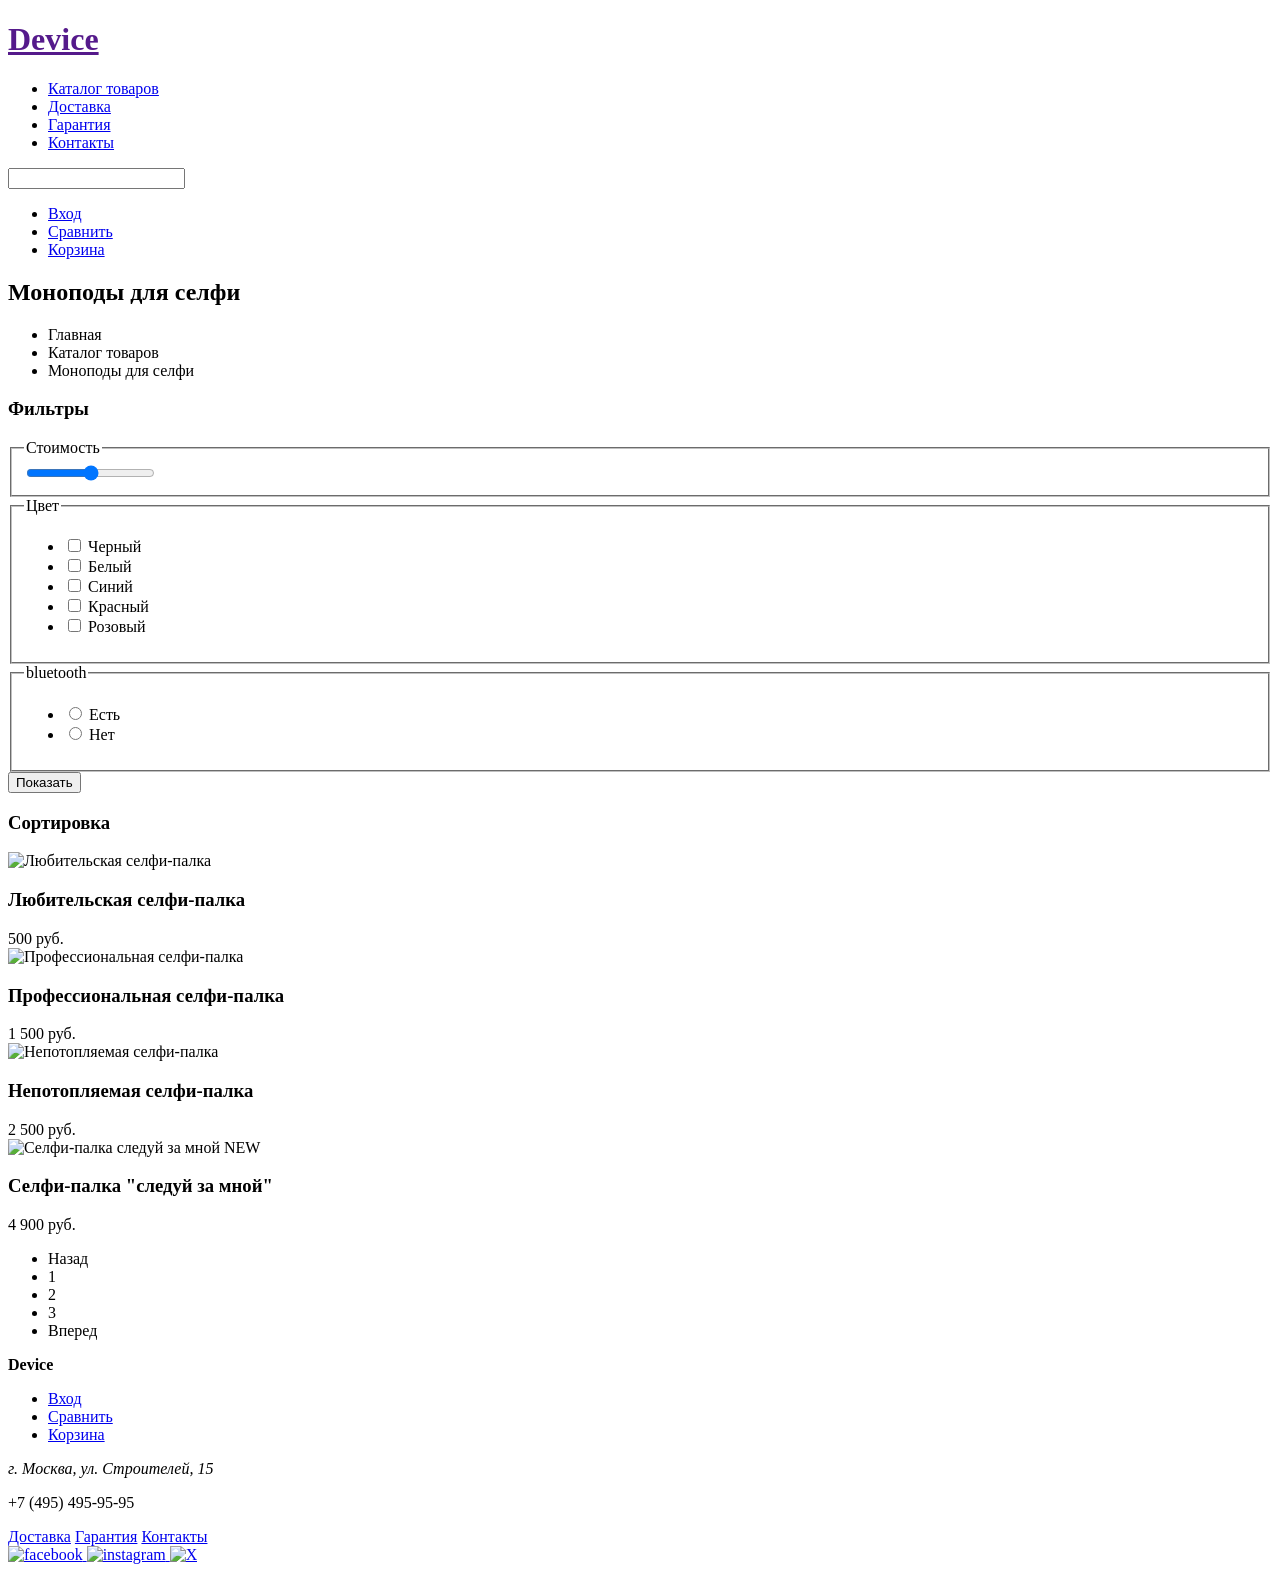
==== catalog.html @ 1d46904b "Add form on main and catalog pages. Add images to main page. TODO: add sort filter to catalog page" ====
<!DOCTYPE html>
<html lang="ru">
<head>
    <meta charset="UTF-8">
    <meta name="viewport" content="width=device-width, initial-scale=1.0">
    <link href="css/styles.css" rel="stylesheet">
    <title>DEVICE | Каталог товаров</title>
</head>
<body>
    <header class="main-header">
        <a class="main-link" href="">
            <h1 class="header-title"> 
                <span class="visually-hidden">Техномаркет</span>
                Device
            </h1>
        </a>

        <nav class="site-nav">
            <ul class="site-list">
                <li>
                    <a class="site-link" href="catalog.html">Каталог товаров</a>

                    <ul class="catalog-sublist visually-hidden">
                        <li>
                            <a class="sublist-link" href="#">Виртуальная реальность</a>
                        </li>

                        <li>
                            <a class="sublist-link" href="#">Моноподы для селфи</a>
                        </li>

                        <li>
                            <a class="sublist-link" href="#">Экшен-камеры</a>
                        </li>

                        <li>
                            <a class="sublist-link" href="#">Фитнес браслеты</a>
                        </li>

                        <li>
                            <a class="sublist-link" href="#">Умные часы</a>
                        </li>

                        <li>
                            <a class="sublist-link" href="#">Квадрокоптеры</a>
                        </li>
                    </ul>
                </li>
                <li>
                    <a class="site-link" href="#">Доставка</a>
                </li>
                <li>
                    <a class="site-link" href="#">Гарантия</a>
                </li>
                <li>
                    <a class="site-link" href="#">Контакты</a>
                </li>
            </ul>
        </nav>

        <div class="header-search">
            <form class="search-form" action="https://echo.htmlacademy.ru" method="get" name="search">
                <label class="visually-hidden" for="search">Поиск</label>
                <input id="search" class="search-input" name="search" value="" type="search">
            </form>
        </div>

        <div class="user-links">
            <ul class="user-list">
                <li class="user-item sign-out">
                    <a class="user-link" href="#">Вход</a>
                </li>

                <li class="user-item">
                    <a class="user-link" href="#">Сравнить</a>
                </li>

                <li class="user-item">
                    <a class="user-link" href="#">Корзина</a>
                </li>

                <li class="user-item sign-in visually-hidden">
                    <a class="user-link" href="#">Валентин Петухов</a>
                    <button type="button">Выйти</button>
                </li>
            </ul>
        </div>
    </header>

    <main class="container">
        <section class="catalog">
            <h2 class="catalog-title">Моноподы для селфи</h2>
            <ul class="catalog-breadcrumbs">
                <li class="breadcumb-item">
                    Главная
                </li>
                <li class="breadcumb-item">
                    Каталог товаров
                </li>
                <li class="breadcumb-item">
                    Моноподы для селфи
                </li>
            </ul>

            <form class="catalog-fitler" action="https://echo.htmlacademy.ru" method="post" name="filter">
                <h3 class="filter-title">Фильтры</h3>

                <fieldset class="filter-price">
                    <legend class="filter-title">
                        <label for="price">Стоимость</label>
                    </legend>
                    <input class="filter-range" id="price" name="price" value="" type="range" min="0" max="5000">
                </fieldset>

                <fieldset class="filter-color">
                    <legend class="filter-title">Цвет</legend>
                    <ul class="color-list">
                        <li>
                            <label>
                                <input class="filter-check" name="color" value="" type="checkbox">
                                Черный
                            </label>
                        </li>

                        <li>
                            <label>
                                <input class="filter-check" name="color" value="" type="checkbox">
                                Белый
                            </label>
                        </li>

                        <li>
                            <label>
                                <input class="filter-check" name="color" value="" type="checkbox">
                                Синий
                            </label>
                        </li>

                        <li>
                            <label>
                                <input class="filter-check" name="color" value="" type="checkbox">
                                Красный
                            </label>
                        </li>

                        <li>
                            <label>
                                <input class="filter-check" name="color" value="" type="checkbox">
                                Розовый
                            </label>
                        </li>
                    </ul>
                </fieldset>

                <fieldset class="filter-tech">
                    <legend class="filter-title">bluetooth</legend>
                    <ul class="tech-list">
                        <li>
                            <label>
                                <input class="filter-radio" id="tech" name="bluetooth" value="" type="radio">
                                Есть
                            </label>
                        </li>

                        <li>
                            <label>
                                <input class="filter-radio" id="tech" name="bluetooth" value="" type="radio">
                                Нет
                            </label>
                        </li>
                    </ul>
                </fieldset>

                <button class="filter-btn" type="submit">Показать</button>
            </form>

            <form class="catalog-sort">
                <h3 class="sort-title">Сортировка</h3>
                <!--Форма для сортировки-->
            </form>

            <div class="catalog-item">
                <img class="catalog-img" src="" alt="Любительская селфи-палка">
                <div class="item-hover visually-hidden">
                    <btn class="cart-btn" type="btn">В корзину</btn>
                    <btn class="compare-btn" type="btn">Добавить к сравнению</btn>
                </div>
                <h3 class="item-title">Любительская селфи-палка</h3>
                <span class="item-price">500 руб.</span>
            </div>

            <div class="catalog-item">
                <img class="catalog-img" src="" alt="Профессиональная селфи-палка">
                <div class="item-hover visually-hidden">
                    <btn class="cart-btn" type="btn">В корзину</btn>
                    <btn class="compare-btn" type="btn">Добавить к сравнению</btn>
                </div>
                <h3 class="item-title">Профессиональная селфи-палка</h3>
                <span class="item-price">1 500 руб.</span>
            </div>

            <div class="catalog-item">
                <img class="catalog-img" src="" alt="Непотопляемая селфи-палка">
                <div class="item-hover visually-hidden">
                    <btn class="cart-btn" type="btn">В корзину</btn>
                    <btn class="compare-btn" type="btn">Добавить к сравнению</btn>
                </div>
                <h3 class="item-title">Непотопляемая селфи-палка</h3>
                <span class="item-price">2 500 руб.</span>
            </div>

            <div class="catalog-item">
                <img class="catalog-img" src="" alt="Селфи-палка следуй за мной">
                <span class="item-new">NEW</span>
                <div class="item-hover visually-hidden">
                    <btn class="cart-btn" type="btn">В корзину</btn>
                    <btn class="compare-btn" type="btn">Добавить к сравнению</btn>
                </div>
                <h3 class="item-title">Селфи-палка "следуй за мной"</h3>
                <span class="item-price">4 900 руб.</span>
            </div>

            <ul class="catalog-pagination">
                <li class="pagination-item">
                    <span class="pagination-back">Назад</span>
                </li>
                <li class="pagination-item">
                    <span class="pagination-num active">1</span>
                </li>
                <li class="pagination-item">
                    <span class="pagination-num">2</span>
                </li>
                <li class="pagination-item">
                    <span class="pagination-num">3</span>
                </li>
                <li class="pagination-item">
                    <span class="pagination-forward">Вперед</span>
                </li>
            </ul>
        </section>
    </main>

        <footer class="main-footer">
        <b class="footer-logo">Device</b>

        <nav class="footer-nav">
            <ul class="user-list">
                    <li class="user-item sign-out">
                        <a class="user-link" href="#">Вход</a>
                    </li>

                    <li class="user-item">
                        <a class="user-link" href="#">Сравнить</a>
                    </li>

                    <li class="user-item">
                        <a class="user-link" href="#">Корзина</a>
                    </li>

                    <li class="user-item sign-in visually-hidden">
                        <a class="user-link" href="#">Валентин Петухов</a>
                        <button type="button">Выйти</button>
                    </li>
            </ul>
        </nav>

        <address class="footer-address">г. Москва, ул. Строителей, 15</address>
        <p class="footer-phone">+7 (495) 495-95-95</p>

        <div class="footer-services">
            <a class="service-link" href="#">Доставка</a>
            <a class="service-link" href="#">Гарантия</a>
            <a class="service-link" href="#">Контакты</a>
        </div>

        <div class="footer-socials">
            <a class="social-link" href="#">
                <img src="" alt="facebook">
            </a>

            <a class="social-link" href="#">
                <img src="" alt="instagram">
            </a>

            <a class="social-link" href="#">
                <img src="" alt="X">
            </a>
        </div>
    </footer>
</body>
</html>
---- css/styles.css ----
.visually-hidden{
    position: absolute;
    width: 1px;
    height: 1px;
    margin: -1px;
    border: 0;
    padding: 0;
    white-space: nowrap;
    clip-path: inset(100%);
    clip: rect(0 0 0 0);
    overflow: hidden;
}
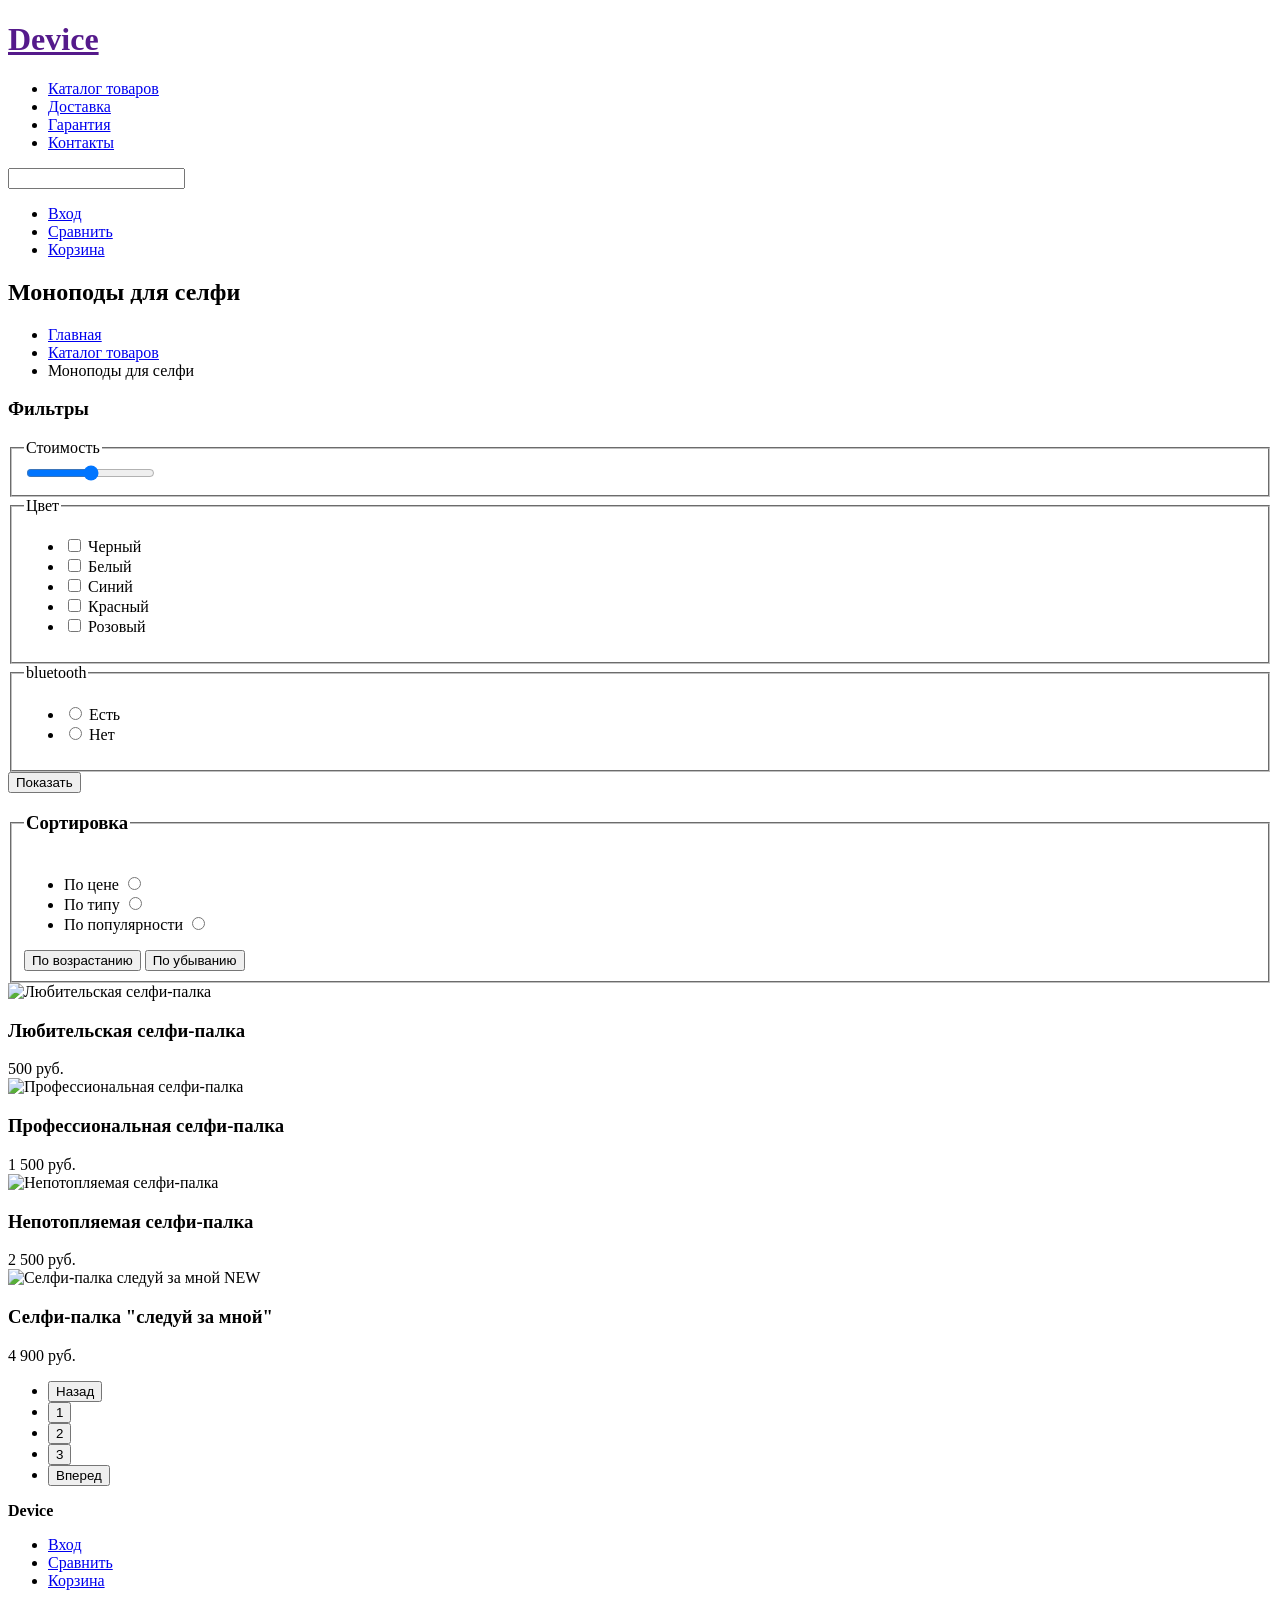
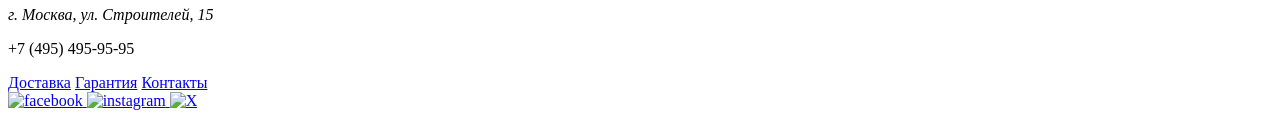
==== commit 8bbbb52c: "Add sort form, links to breadcrumbs, general buttons fix" ====
--- a/catalog.html
+++ b/catalog.html
@@ -92,10 +92,10 @@
             <h2 class="catalog-title">Моноподы для селфи</h2>
             <ul class="catalog-breadcrumbs">
                 <li class="breadcumb-item">
-                    Главная
+                    <a href="index.html">Главная</a>
                 </li>
                 <li class="breadcumb-item">
-                    Каталог товаров
+                    <a href="#">Каталог товаров</a>
                 </li>
                 <li class="breadcumb-item">
                     Моноподы для селфи
@@ -109,7 +109,7 @@
                     <legend class="filter-title">
                         <label for="price">Стоимость</label>
                     </legend>
-                    <input class="filter-range" id="price" name="price" value="" type="range" min="0" max="5000">
+                    <input class="filter-range" id="price" name="price" value="2500" type="range" min="0" max="5000">
                 </fieldset>
 
                 <fieldset class="filter-color">
@@ -117,35 +117,38 @@
                     <ul class="color-list">
                         <li>
                             <label>
-                                <input class="filter-check" name="color" value="" type="checkbox">
+                                <input class="filter-check" name="color" value="black" type="checkbox">
                                 Черный
                             </label>
-                        </li>
-
-                        <li>
-                            <label>
-                                <input class="filter-check" name="color" value="" type="checkbox">
+
+                            <!-- <label for="color-black">Черный</label>
+                            <input id="color-black" class="filter-check" name="color" value="" type="checkbox"> -->
+                        </li>
+
+                        <li>
+                            <label>
+                                <input class="filter-check" name="color" value="white" type="checkbox">
                                 Белый
                             </label>
                         </li>
 
                         <li>
                             <label>
-                                <input class="filter-check" name="color" value="" type="checkbox">
+                                <input class="filter-check" name="color" value="blue" type="checkbox">
                                 Синий
                             </label>
                         </li>
 
                         <li>
                             <label>
-                                <input class="filter-check" name="color" value="" type="checkbox">
+                                <input class="filter-check" name="color" value="red" type="checkbox">
                                 Красный
                             </label>
                         </li>
 
                         <li>
                             <label>
-                                <input class="filter-check" name="color" value="" type="checkbox">
+                                <input class="filter-check" name="color" value="pink" type="checkbox">
                                 Розовый
                             </label>
                         </li>
@@ -157,14 +160,14 @@
                     <ul class="tech-list">
                         <li>
                             <label>
-                                <input class="filter-radio" id="tech" name="bluetooth" value="" type="radio">
+                                <input class="filter-radio" name="bluetooth" value="yes" type="radio">
                                 Есть
                             </label>
                         </li>
 
                         <li>
                             <label>
-                                <input class="filter-radio" id="tech" name="bluetooth" value="" type="radio">
+                                <input class="filter-radio" name="bluetooth" value="no" type="radio">
                                 Нет
                             </label>
                         </li>
@@ -174,16 +177,39 @@
                 <button class="filter-btn" type="submit">Показать</button>
             </form>
 
-            <form class="catalog-sort">
-                <h3 class="sort-title">Сортировка</h3>
-                <!--Форма для сортировки-->
+            <form class="catalog-sort" action="https://echo.htmlacademy.ru" method="get" name="sort-form">
+                <fieldset>
+                    <legend>
+                        <h3 class="sort-title">Сортировка</h3>
+                    </legend>
+
+                    <ul class="sort-list">
+                        <li>
+                            <label for="sort-price">По цене</label>
+                            <input id="sort-price" class="" type="radio" name="sortBy" value="price">
+                        </li>
+
+                        <li>
+                            <label for="sort-type">По типу</label>
+                            <input id="sort-type" class="" type="radio" name="sortBy" value="type">
+                        </li>
+
+                        <li>
+                            <label for="sort-popular">По популярности</label>
+                            <input id="sort-popular" class="" type="radio" name="sortBy" value="popular">
+                        </li>
+                    </ul>
+                    <button class="sort-btn" type="submit" name="sortOrder" value="asc">По возрастанию</button>
+                    <button class="sort-btn" type="submit" name="sortOrder" value="dec">По убыванию</button>
+                </fieldset>
+
             </form>
 
             <div class="catalog-item">
                 <img class="catalog-img" src="" alt="Любительская селфи-палка">
                 <div class="item-hover visually-hidden">
-                    <btn class="cart-btn" type="btn">В корзину</btn>
-                    <btn class="compare-btn" type="btn">Добавить к сравнению</btn>
+                    <button class="cart-btn" type="button">В корзину</button>
+                    <button class="compare-btn" type="button">Добавить к сравнению</button>
                 </div>
                 <h3 class="item-title">Любительская селфи-палка</h3>
                 <span class="item-price">500 руб.</span>
@@ -192,8 +218,8 @@
             <div class="catalog-item">
                 <img class="catalog-img" src="" alt="Профессиональная селфи-палка">
                 <div class="item-hover visually-hidden">
-                    <btn class="cart-btn" type="btn">В корзину</btn>
-                    <btn class="compare-btn" type="btn">Добавить к сравнению</btn>
+                    <button class="cart-btn" type="button">В корзину</button>
+                    <button class="compare-btn" type="button">Добавить к сравнению</button>
                 </div>
                 <h3 class="item-title">Профессиональная селфи-палка</h3>
                 <span class="item-price">1 500 руб.</span>
@@ -202,8 +228,8 @@
             <div class="catalog-item">
                 <img class="catalog-img" src="" alt="Непотопляемая селфи-палка">
                 <div class="item-hover visually-hidden">
-                    <btn class="cart-btn" type="btn">В корзину</btn>
-                    <btn class="compare-btn" type="btn">Добавить к сравнению</btn>
+                    <button class="cart-btn" type="button">В корзину</button>
+                    <button class="compare-btn" type="button">Добавить к сравнению</button>
                 </div>
                 <h3 class="item-title">Непотопляемая селфи-палка</h3>
                 <span class="item-price">2 500 руб.</span>
@@ -213,8 +239,8 @@
                 <img class="catalog-img" src="" alt="Селфи-палка следуй за мной">
                 <span class="item-new">NEW</span>
                 <div class="item-hover visually-hidden">
-                    <btn class="cart-btn" type="btn">В корзину</btn>
-                    <btn class="compare-btn" type="btn">Добавить к сравнению</btn>
+                    <button class="cart-btn" type="button">В корзину</button>
+                    <button class="compare-btn" type="button">Добавить к сравнению</button>
                 </div>
                 <h3 class="item-title">Селфи-палка "следуй за мной"</h3>
                 <span class="item-price">4 900 руб.</span>
@@ -222,19 +248,19 @@
 
             <ul class="catalog-pagination">
                 <li class="pagination-item">
-                    <span class="pagination-back">Назад</span>
-                </li>
-                <li class="pagination-item">
-                    <span class="pagination-num active">1</span>
-                </li>
-                <li class="pagination-item">
-                    <span class="pagination-num">2</span>
-                </li>
-                <li class="pagination-item">
-                    <span class="pagination-num">3</span>
-                </li>
-                <li class="pagination-item">
-                    <span class="pagination-forward">Вперед</span>
+                    <button class="pagination-back" type="button">Назад</button>
+                </li>
+                <li class="pagination-item">
+                    <button class="pagination-num active" type="button">1</button>
+                </li>
+                <li class="pagination-item">
+                    <button class="pagination-num" type="button">2</button>
+                </li>
+                <li class="pagination-item">
+                    <button class="pagination-num" type="button">3</button>
+                </li>
+                <li class="pagination-item">
+                    <button class="pagination-forward" type="button">Вперед</button>
                 </li>
             </ul>
         </section>
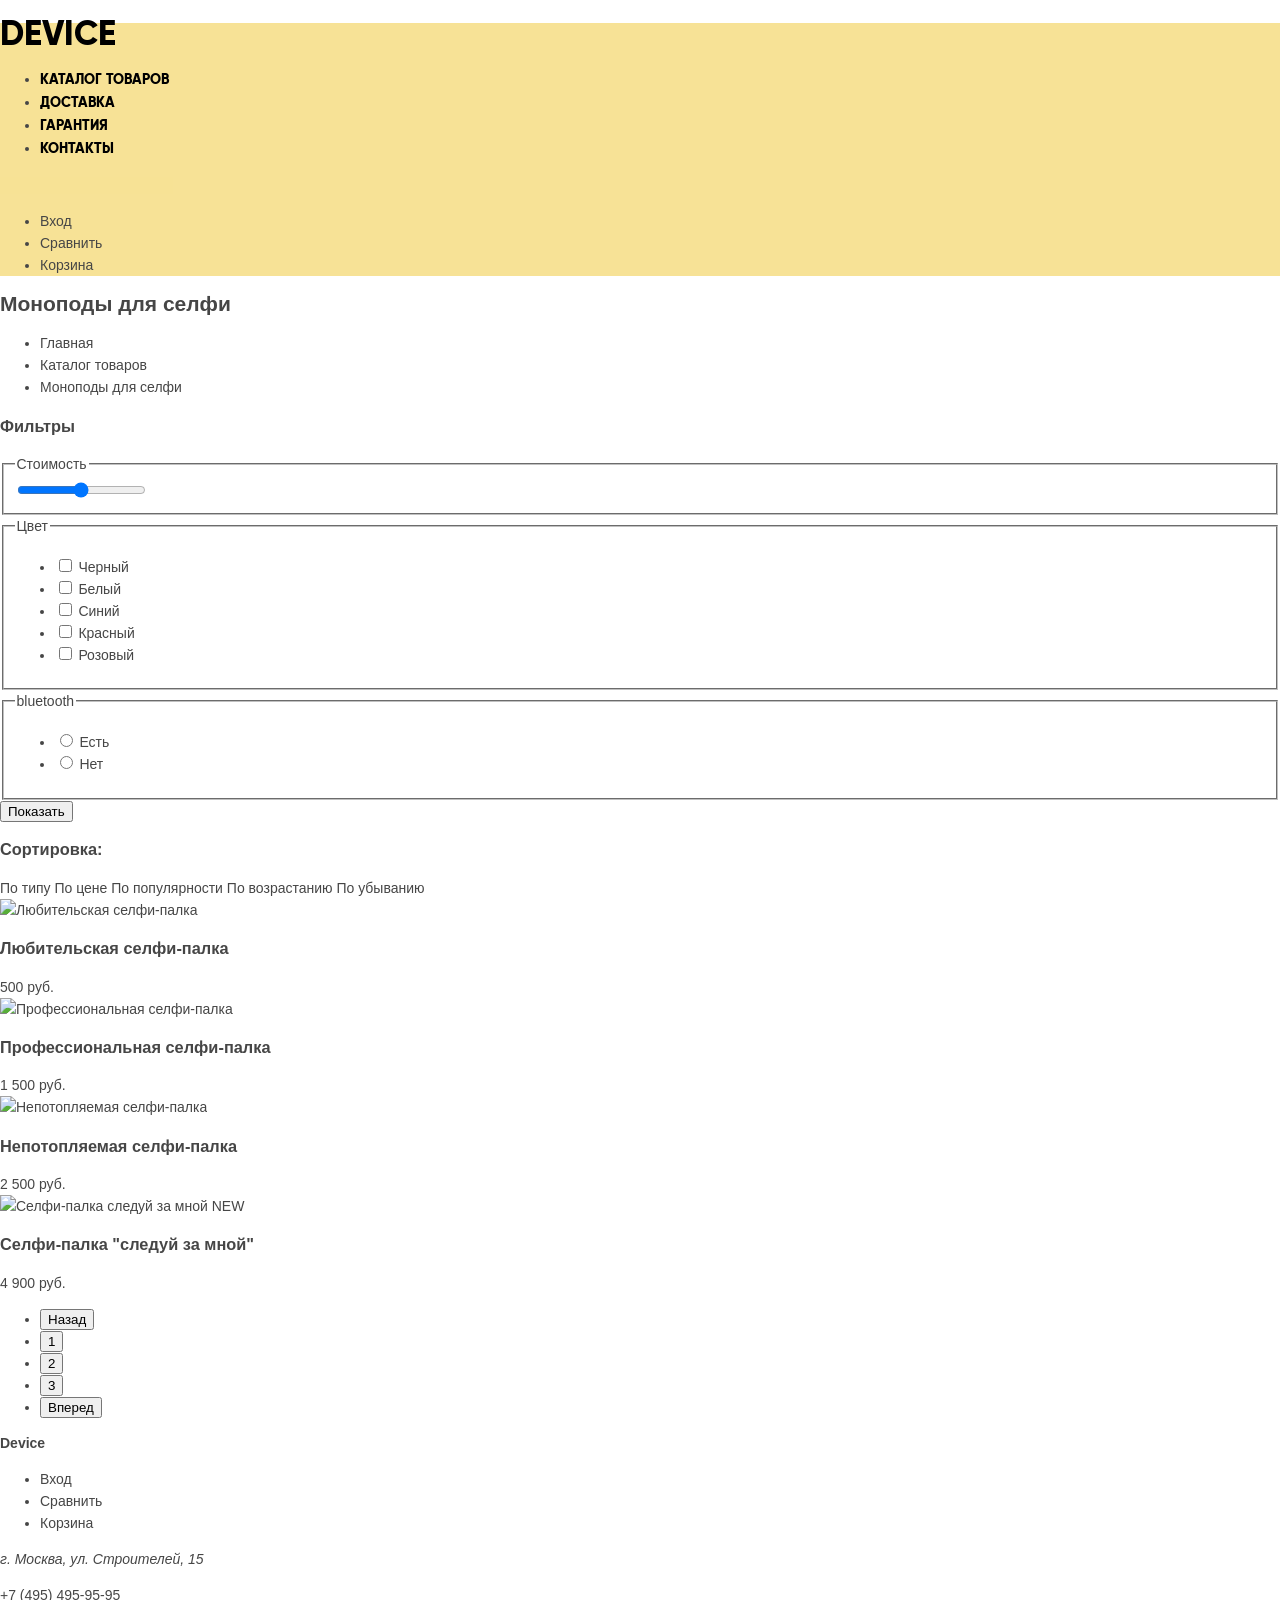
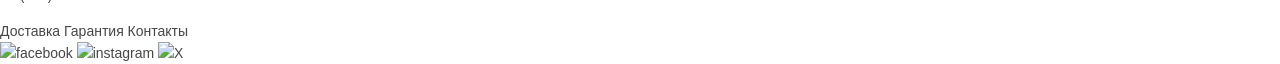
==== commit 7c3f2361: "Added style normalization. Started header stylization" ====
--- a/catalog.html
+++ b/catalog.html
@@ -8,7 +8,7 @@
 </head>
 <body>
     <header class="main-header">
-        <a class="main-link" href="">
+        <a class="main-link" href="index.html">
             <h1 class="header-title"> 
                 <span class="visually-hidden">Техномаркет</span>
                 Device
@@ -92,7 +92,7 @@
             <h2 class="catalog-title">Моноподы для селфи</h2>
             <ul class="catalog-breadcrumbs">
                 <li class="breadcumb-item">
-                    <a href="index.html">Главная</a>
+                    <a href="#">Главная</a>
                 </li>
                 <li class="breadcumb-item">
                     <a href="#">Каталог товаров</a>
@@ -109,7 +109,7 @@
                     <legend class="filter-title">
                         <label for="price">Стоимость</label>
                     </legend>
-                    <input class="filter-range" id="price" name="price" value="2500" type="range" min="0" max="5000">
+                    <input class="filter-range" id="price" name="price" value="" type="range" min="0" max="5000">
                 </fieldset>
 
                 <fieldset class="filter-color">
@@ -117,38 +117,35 @@
                     <ul class="color-list">
                         <li>
                             <label>
-                                <input class="filter-check" name="color" value="black" type="checkbox">
+                                <input class="filter-check" name="color" value="" type="checkbox">
                                 Черный
                             </label>
-
-                            <!-- <label for="color-black">Черный</label>
-                            <input id="color-black" class="filter-check" name="color" value="" type="checkbox"> -->
-                        </li>
-
-                        <li>
-                            <label>
-                                <input class="filter-check" name="color" value="white" type="checkbox">
+                        </li>
+
+                        <li>
+                            <label>
+                                <input class="filter-check" name="color" value="" type="checkbox">
                                 Белый
                             </label>
                         </li>
 
                         <li>
                             <label>
-                                <input class="filter-check" name="color" value="blue" type="checkbox">
+                                <input class="filter-check" name="color" value="" type="checkbox">
                                 Синий
                             </label>
                         </li>
 
                         <li>
                             <label>
-                                <input class="filter-check" name="color" value="red" type="checkbox">
+                                <input class="filter-check" name="color" value="" type="checkbox">
                                 Красный
                             </label>
                         </li>
 
                         <li>
                             <label>
-                                <input class="filter-check" name="color" value="pink" type="checkbox">
+                                <input class="filter-check" name="color" value="" type="checkbox">
                                 Розовый
                             </label>
                         </li>
@@ -159,17 +156,13 @@
                     <legend class="filter-title">bluetooth</legend>
                     <ul class="tech-list">
                         <li>
-                            <label>
-                                <input class="filter-radio" name="bluetooth" value="yes" type="radio">
-                                Есть
-                            </label>
-                        </li>
-
-                        <li>
-                            <label>
-                                <input class="filter-radio" name="bluetooth" value="no" type="radio">
-                                Нет
-                            </label>
+                            <input class="filter-radio" id="tech-yes" name="bluetooth" value="" type="radio">
+                            <label for="tech-yes">Есть</label>
+                        </li>
+
+                        <li>
+                            <input class="filter-radio" id="tech-no" name="bluetooth" value="" type="radio">
+                            <label for="tech-no">Нет</label>
                         </li>
                     </ul>
                 </fieldset>
@@ -177,33 +170,42 @@
                 <button class="filter-btn" type="submit">Показать</button>
             </form>
 
-            <form class="catalog-sort" action="https://echo.htmlacademy.ru" method="get" name="sort-form">
+            <div class="sort-list">
+                <h3 class="sort-title">Сортировка:</h3>
+                <a href="?get&sortType=type&sortOrder=desc" class="sort-type active">По типу</a>
+                <a href="?get&sortType=type&sortOrder=desc" class="sort-type active">По цене</a>
+                <a href="?get&sortType=type&sortOrder=desc" class="sort-type active">По популярности</a>
+
+                <a href="?get&sortType=type&sortOrder=desc" class="sort-order">По возрастанию</a>
+                <a href="?get&sortType=type&sortOrder=desc" class="sort-order active">По убыванию</a>
+            </div>
+
+            <!-- <form action="https://echo.htmlacademy.ru" method="get" name="sort-form">
                 <fieldset>
                     <legend>
-                        <h3 class="sort-title">Сортировка</h3>
+                        <h3 class="sort-title">Сортировка:</h3>
                     </legend>
-
                     <ul class="sort-list">
                         <li>
-                            <label for="sort-price">По цене</label>
-                            <input id="sort-price" class="" type="radio" name="sortBy" value="price">
+                            <label for="sort-price" class="active-sort">По цене</label>
+                            <input id="sort-price" class="price-btn" type="radio" name="sortBy" value="">
                         </li>
 
                         <li>
                             <label for="sort-type">По типу</label>
-                            <input id="sort-type" class="" type="radio" name="sortBy" value="type">
+                            <input id="sort-type" class="type-btn" type="radio" name="sortBy" value="">
                         </li>
 
                         <li>
                             <label for="sort-popular">По популярности</label>
-                            <input id="sort-popular" class="" type="radio" name="sortBy" value="popular">
+                            <input id="sort-popular" class="popular-btn" type="radio" name="sortBy" value="">
                         </li>
                     </ul>
-                    <button class="sort-btn" type="submit" name="sortOrder" value="asc">По возрастанию</button>
-                    <button class="sort-btn" type="submit" name="sortOrder" value="dec">По убыванию</button>
                 </fieldset>
 
-            </form>
+                <button class="sort-btn" type="submit" name="sortOrder" value="По возрастанию">По возрастанию</button>
+                <button class="sort-btn active" type="submit" name="sortOrder" value="По убыванию">По убыванию</button>
+            </form> -->
 
             <div class="catalog-item">
                 <img class="catalog-img" src="" alt="Любительская селфи-палка">
@@ -269,7 +271,7 @@
         <footer class="main-footer">
         <b class="footer-logo">Device</b>
 
-        <nav class="footer-nav">
+        <div class="footer-nav">
             <ul class="user-list">
                     <li class="user-item sign-out">
                         <a class="user-link" href="#">Вход</a>
@@ -288,7 +290,7 @@
                         <button type="button">Выйти</button>
                     </li>
             </ul>
-        </nav>
+        </div>
 
         <address class="footer-address">г. Москва, ул. Строителей, 15</address>
         <p class="footer-phone">+7 (495) 495-95-95</p>
--- a/css/styles.css
+++ b/css/styles.css
@@ -1,3 +1,79 @@
+@font-face {
+    font-family: "Gilroy";
+    font-weight: bold;
+    src: url(../fonts/gilroyextrabold.woff2);
+}
+
+@font-face {
+    font-family: "Gilroy";
+    font-weight: 300;
+    src: url(../fonts/gilroylight.woff2);
+}
+
+body{
+    margin: 0;
+    padding: 0;
+
+    font-family: "Open Sans", Arial, sans-serif;
+    font-size: 14px;
+    font-weight: 300;
+    line-height: 22px;
+    color: #464646;
+}
+
+a{
+    text-decoration: none;
+    color: #464646;
+}
+
+.main-header{
+    background-color: #f7e296;
+}
+
+.header-title{
+    font-family: "Gilroy";
+    font-size: 34px;
+    text-transform: uppercase;
+    font-weight: bold;
+    color: #000000;
+}
+
+.header-title:hover{
+    opacity: 70%;
+}
+
+.header-title:active{
+    opacity: 50%;
+}
+
+.header-search::before{
+    background-size: contain;
+    background-repeat: no-repeat;
+}
+
+.search-input{
+    background-color: #f7e296;
+    border: none;
+    opacity: 65%;
+}
+
+.search-input:hover{
+    opacity: 100%;
+}
+
+.search-input:focus{
+    outline: none;
+    border-bottom: 2px solid #000000;
+    border-width: 100%;
+}
+
+.site-nav a{
+    font-family: 'Gilroy';
+    font-weight: bold;
+    color: #000000;
+    text-transform: uppercase;
+}
+
 .visually-hidden{
     position: absolute;
     width: 1px;
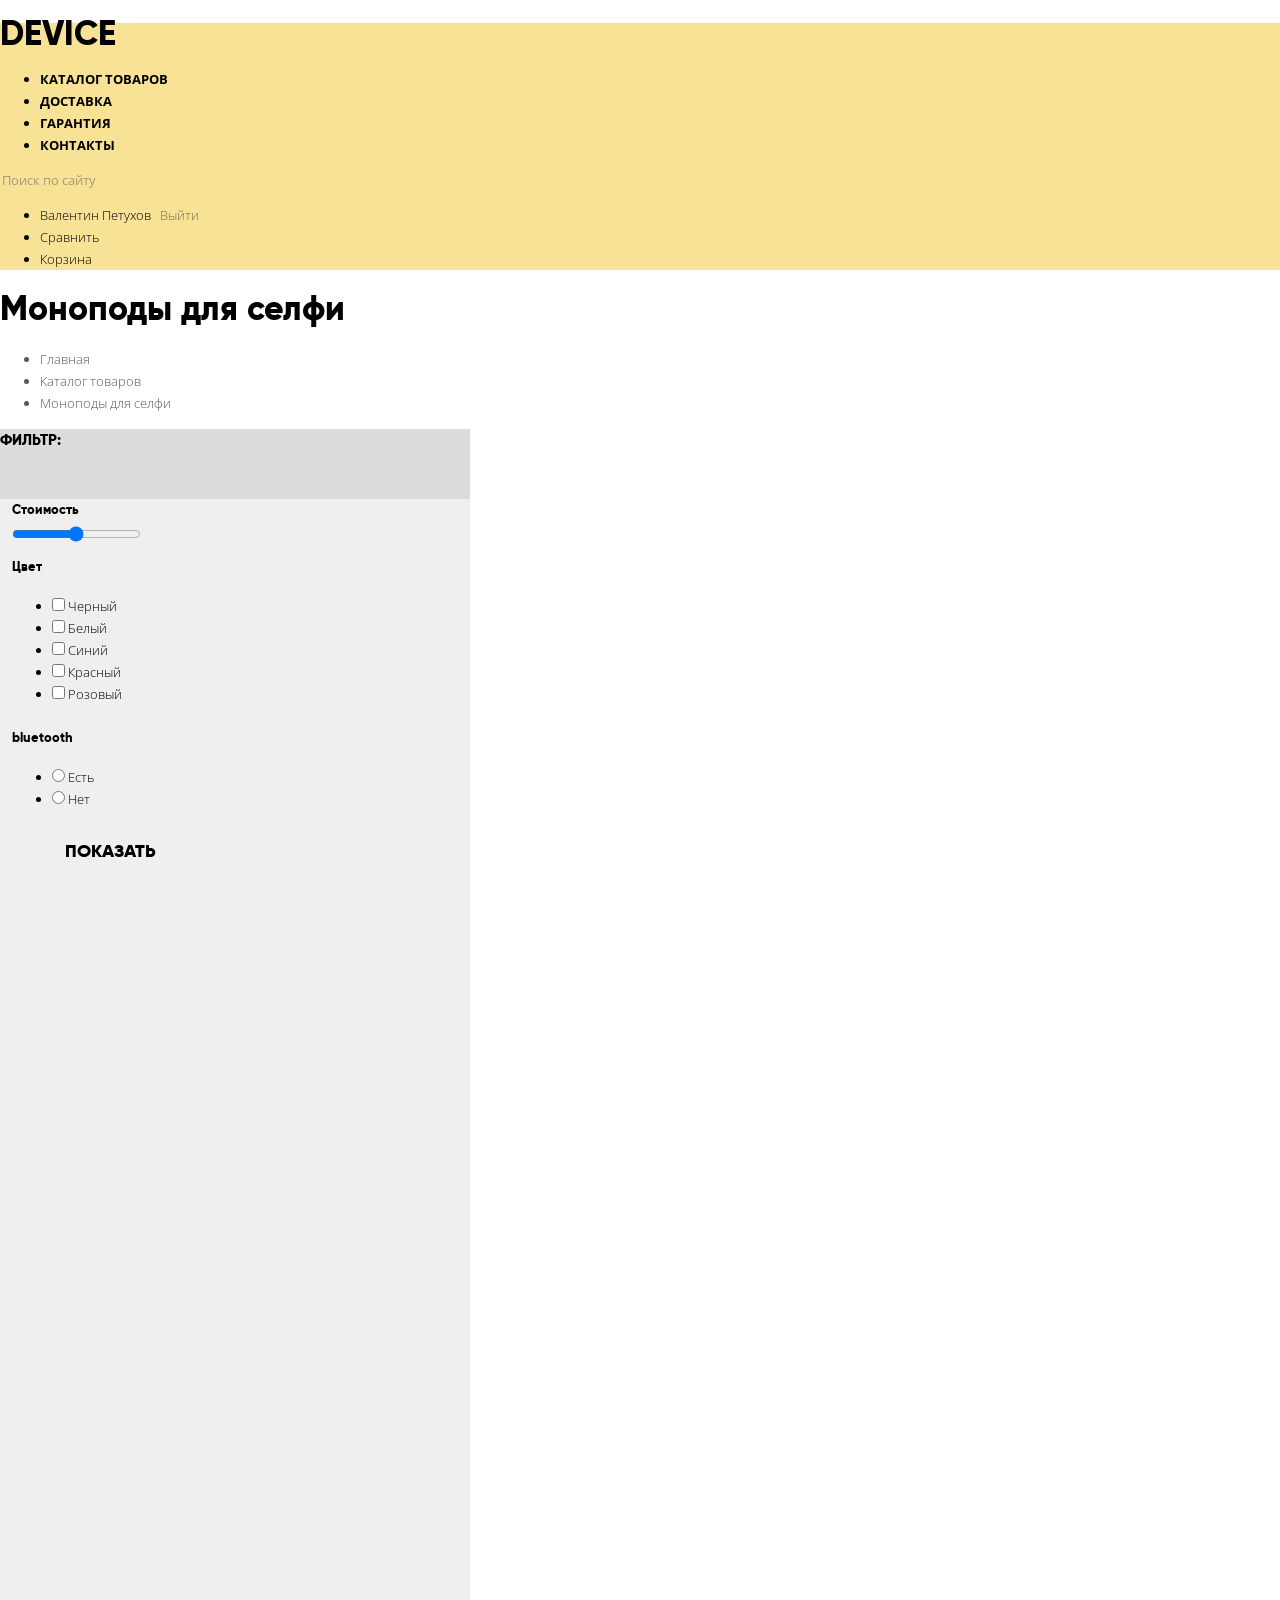
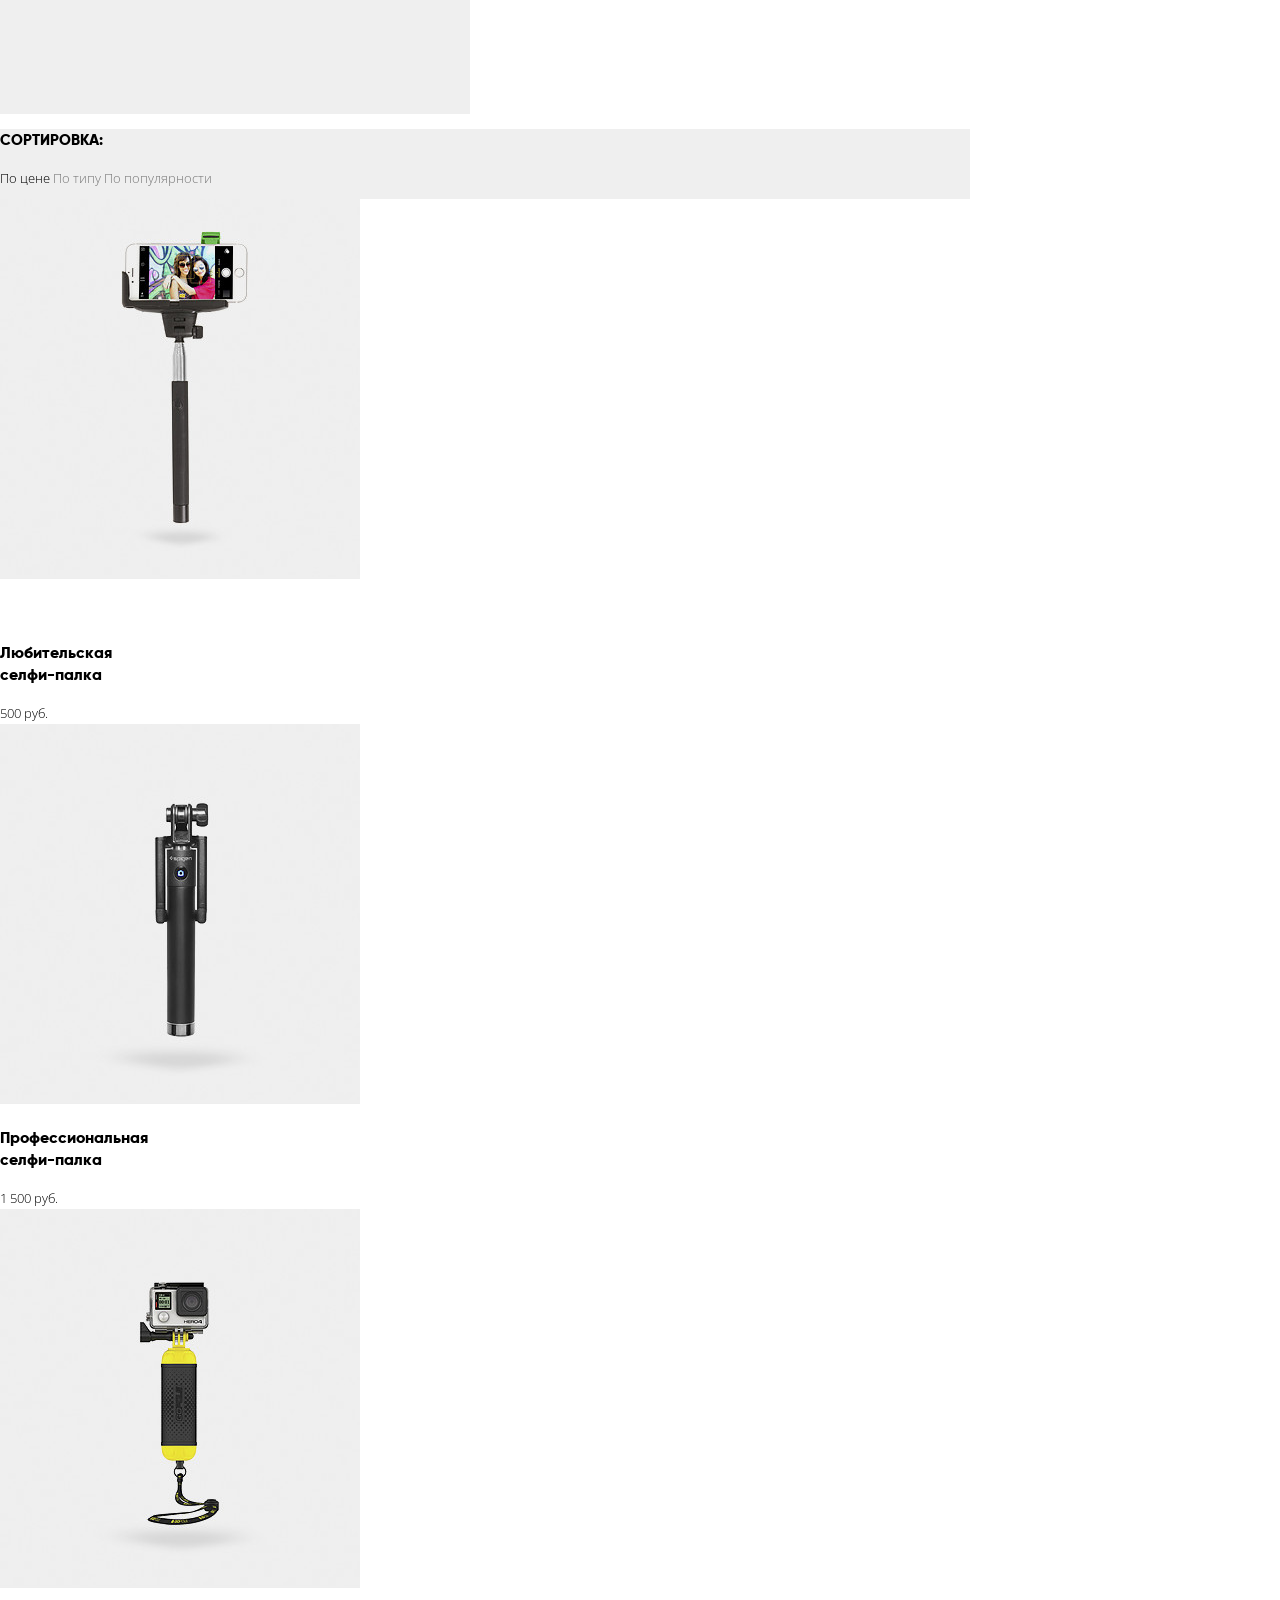
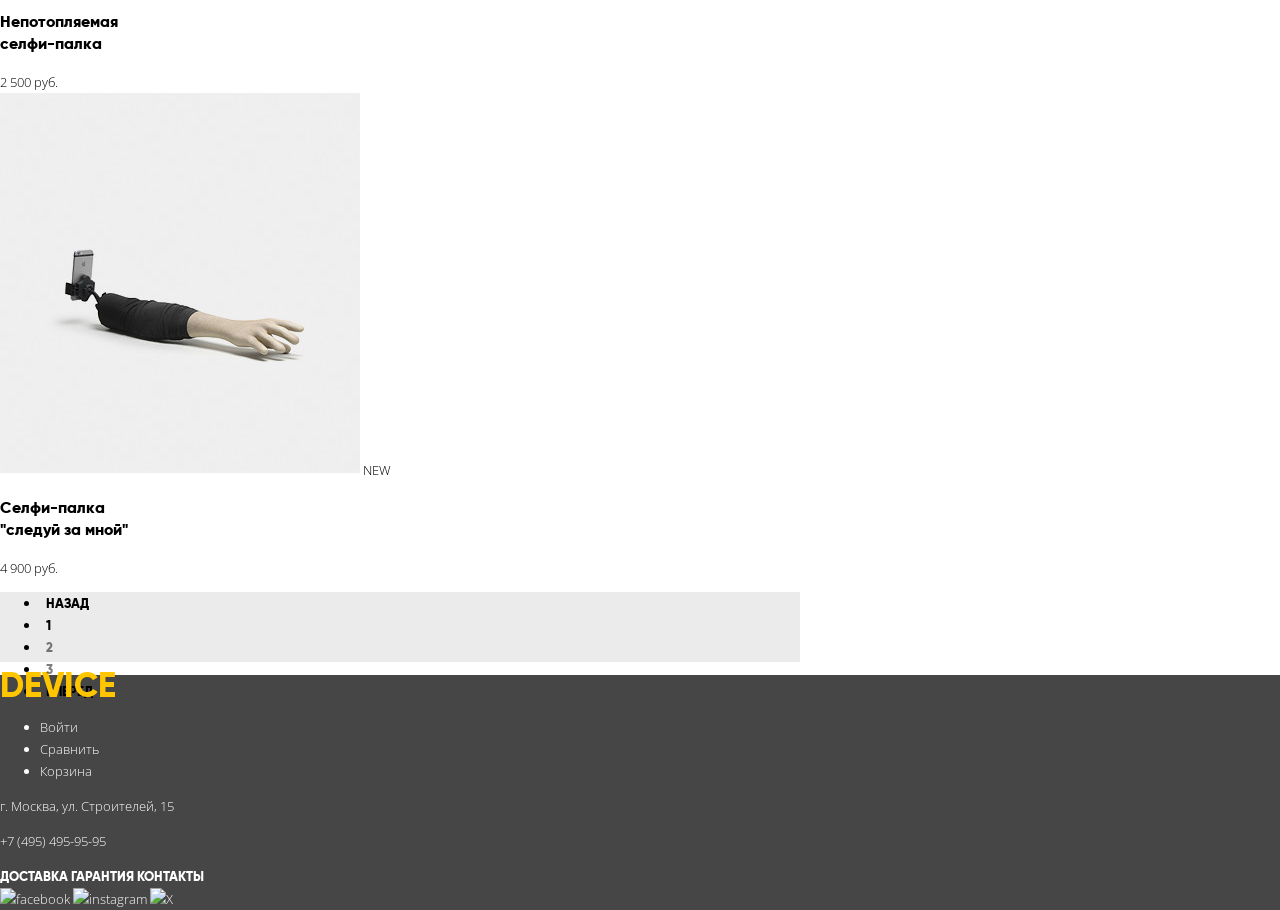
==== commit 42ebda42: "Finished normalyzing pages" ====
--- a/catalog.html
+++ b/catalog.html
@@ -3,13 +3,17 @@
 <head>
     <meta charset="UTF-8">
     <meta name="viewport" content="width=device-width, initial-scale=1.0">
+    <link rel="preconnect" href="https://fonts.googleapis.com">
+    <link rel="preconnect" href="https://fonts.gstatic.com" crossorigin>
+    <link href="https://fonts.googleapis.com/css2?family=Open+Sans:ital,wght@0,300..800;1,300..800&display=swap" rel="stylesheet">
+    <link href="css/normalize.css" rel="stylesheet">
     <link href="css/styles.css" rel="stylesheet">
     <title>DEVICE | Каталог товаров</title>
 </head>
 <body>
     <header class="main-header">
         <a class="main-link" href="index.html">
-            <h1 class="header-title"> 
+            <h1 class="main-logo"> 
                 <span class="visually-hidden">Техномаркет</span>
                 Device
             </h1>
@@ -18,7 +22,7 @@
         <nav class="site-nav">
             <ul class="site-list">
                 <li>
-                    <a class="site-link" href="catalog.html">Каталог товаров</a>
+                    <a class="nav-link" href="catalog.html">Каталог товаров</a>
 
                     <ul class="catalog-sublist visually-hidden">
                         <li>
@@ -47,13 +51,13 @@
                     </ul>
                 </li>
                 <li>
-                    <a class="site-link" href="#">Доставка</a>
-                </li>
-                <li>
-                    <a class="site-link" href="#">Гарантия</a>
-                </li>
-                <li>
-                    <a class="site-link" href="#">Контакты</a>
+                    <a class="nav-link" href="#">Доставка</a>
+                </li>
+                <li>
+                    <a class="nav-link" href="#">Гарантия</a>
+                </li>
+                <li>
+                    <a class="nav-link" href="#">Контакты</a>
                 </li>
             </ul>
         </nav>
@@ -61,27 +65,24 @@
         <div class="header-search">
             <form class="search-form" action="https://echo.htmlacademy.ru" method="get" name="search">
                 <label class="visually-hidden" for="search">Поиск</label>
-                <input id="search" class="search-input" name="search" value="" type="search">
+                <div class="search-icon"></div>
+                <input id="search" class="search-input" name="search" value="" type="search" placeholder="Поиск по сайту">
             </form>
         </div>
 
         <div class="user-links">
             <ul class="user-list">
-                <li class="user-item sign-out">
-                    <a class="user-link" href="#">Вход</a>
-                </li>
-
-                <li class="user-item">
+                <li>
+                    <a class="user-link" href="#">Валентин Петухов</a>
+                    <button class="user-btn" type="button">Выйти</button>
+                </li>
+
+                <li>
                     <a class="user-link" href="#">Сравнить</a>
                 </li>
 
-                <li class="user-item">
+                <li>
                     <a class="user-link" href="#">Корзина</a>
-                </li>
-
-                <li class="user-item sign-in visually-hidden">
-                    <a class="user-link" href="#">Валентин Петухов</a>
-                    <button type="button">Выйти</button>
                 </li>
             </ul>
         </div>
@@ -89,7 +90,7 @@
 
     <main class="container">
         <section class="catalog">
-            <h2 class="catalog-title">Моноподы для селфи</h2>
+            <h2 class="main-title">Моноподы для селфи</h2>
             <ul class="catalog-breadcrumbs">
                 <li class="breadcumb-item">
                     <a href="#">Главная</a>
@@ -97,87 +98,93 @@
                 <li class="breadcumb-item">
                     <a href="#">Каталог товаров</a>
                 </li>
-                <li class="breadcumb-item">
+                <li>
                     Моноподы для селфи
                 </li>
             </ul>
 
-            <form class="catalog-fitler" action="https://echo.htmlacademy.ru" method="post" name="filter">
-                <h3 class="filter-title">Фильтры</h3>
-
-                <fieldset class="filter-price">
-                    <legend class="filter-title">
-                        <label for="price">Стоимость</label>
-                    </legend>
-                    <input class="filter-range" id="price" name="price" value="" type="range" min="0" max="5000">
-                </fieldset>
-
-                <fieldset class="filter-color">
-                    <legend class="filter-title">Цвет</legend>
-                    <ul class="color-list">
-                        <li>
-                            <label>
-                                <input class="filter-check" name="color" value="" type="checkbox">
-                                Черный
-                            </label>
-                        </li>
-
-                        <li>
-                            <label>
-                                <input class="filter-check" name="color" value="" type="checkbox">
-                                Белый
-                            </label>
-                        </li>
-
-                        <li>
-                            <label>
-                                <input class="filter-check" name="color" value="" type="checkbox">
-                                Синий
-                            </label>
-                        </li>
-
-                        <li>
-                            <label>
-                                <input class="filter-check" name="color" value="" type="checkbox">
-                                Красный
-                            </label>
-                        </li>
-
-                        <li>
-                            <label>
-                                <input class="filter-check" name="color" value="" type="checkbox">
-                                Розовый
-                            </label>
-                        </li>
-                    </ul>
-                </fieldset>
-
-                <fieldset class="filter-tech">
-                    <legend class="filter-title">bluetooth</legend>
-                    <ul class="tech-list">
-                        <li>
-                            <input class="filter-radio" id="tech-yes" name="bluetooth" value="" type="radio">
-                            <label for="tech-yes">Есть</label>
-                        </li>
-
-                        <li>
-                            <input class="filter-radio" id="tech-no" name="bluetooth" value="" type="radio">
-                            <label for="tech-no">Нет</label>
-                        </li>
-                    </ul>
-                </fieldset>
-
-                <button class="filter-btn" type="submit">Показать</button>
-            </form>
+            <div class="filter-container">
+                <form class="catalog-fitler" action="https://echo.htmlacademy.ru" method="post" name="filter">
+                    <div class="title-background">
+                        <h3 class="filter-title">Фильтр:</h3>
+                    </div>
+
+                    <fieldset>
+                        <legend class="filter-name">
+                            <label for="price">Стоимость</label>
+                        </legend>
+                        <input class="filter-range" id="price" name="price" value="" type="range" min="0" max="5000">
+                    </fieldset>
+
+                    <fieldset>
+                        <legend class="filter-name">Цвет</legend>
+                        <ul class="color-list">
+                            <li>
+                                <label>
+                                    <input class="filter-check" name="color" value="" type="checkbox">
+                                    Черный
+                                </label>
+                            </li>
+
+                            <li>
+                                <label>
+                                    <input class="filter-check" name="color" value="" type="checkbox">
+                                    Белый
+                                </label>
+                            </li>
+
+                            <li>
+                                <label>
+                                    <input class="filter-check" name="color" value="" type="checkbox">
+                                    Синий
+                                </label>
+                            </li>
+
+                            <li>
+                                <label>
+                                    <input class="filter-check" name="color" value="" type="checkbox">
+                                    Красный
+                                </label>
+                            </li>
+
+                            <li>
+                                <label>
+                                    <input class="filter-check" name="color" value="" type="checkbox">
+                                    Розовый
+                                </label>
+                            </li>
+                        </ul>
+                    </fieldset>
+
+                    <fieldset>
+                        <legend class="filter-name">bluetooth</legend>
+                        <ul class="tech-list">
+                            <li>
+                                <input class="filter-radio" id="tech-yes" name="bluetooth" value="" type="radio">
+                                <label for="tech-yes">Есть</label>
+                            </li>
+
+                            <li>
+                                <input class="filter-radio" id="tech-no" name="bluetooth" value="" type="radio">
+                                <label for="tech-no">Нет</label>
+                            </li>
+                        </ul>
+                    </fieldset>
+
+                    <button class="info-btn" type="submit">Показать</button>
+                </form>
+            </div>
+
+            
 
             <div class="sort-list">
-                <h3 class="sort-title">Сортировка:</h3>
-                <a href="?get&sortType=type&sortOrder=desc" class="sort-type active">По типу</a>
-                <a href="?get&sortType=type&sortOrder=desc" class="sort-type active">По цене</a>
-                <a href="?get&sortType=type&sortOrder=desc" class="sort-type active">По популярности</a>
-
-                <a href="?get&sortType=type&sortOrder=desc" class="sort-order">По возрастанию</a>
-                <a href="?get&sortType=type&sortOrder=desc" class="sort-order active">По убыванию</a>
+                <h3 class="filter-title">Сортировка:</h3>
+                <a href="?get&sortType=type&sortOrder=desc" class="active">По цене</a>
+                <a href="?get&sortType=type&sortOrder=desc">По типу</a>
+                <a href="?get&sortType=type&sortOrder=desc">По популярности</a>
+
+                <a href="?get&sortType=type&sortOrder=desc" class="visually-hidden">По возрастанию</a>
+                <a href="?get&sortType=type&sortOrder=desc" class="active visually-hidden">По убыванию</a>
             </div>
 
             <!-- <form action="https://echo.htmlacademy.ru" method="get" name="sort-form">
@@ -208,9 +215,9 @@
             </form> -->
 
             <div class="catalog-item">
-                <img class="catalog-img" src="" alt="Любительская селфи-палка">
-                <div class="item-hover visually-hidden">
-                    <button class="cart-btn" type="button">В корзину</button>
+                <img class="catalog-img" src="img/item1.jpg" alt="Любительская селфи-палка">
+                <div class="item-hover">
+                    <button class="info-btn" type="button">В корзину</button>
                     <button class="compare-btn" type="button">Добавить к сравнению</button>
                 </div>
                 <h3 class="item-title">Любительская селфи-палка</h3>
@@ -218,7 +225,7 @@
             </div>
 
             <div class="catalog-item">
-                <img class="catalog-img" src="" alt="Профессиональная селфи-палка">
+                <img class="catalog-img" src="img/item2.jpg" alt="Профессиональная селфи-палка">
                 <div class="item-hover visually-hidden">
                     <button class="cart-btn" type="button">В корзину</button>
                     <button class="compare-btn" type="button">Добавить к сравнению</button>
@@ -228,7 +235,7 @@
             </div>
 
             <div class="catalog-item">
-                <img class="catalog-img" src="" alt="Непотопляемая селфи-палка">
+                <img class="catalog-img" src="img/item3.jpg" alt="Непотопляемая селфи-палка">
                 <div class="item-hover visually-hidden">
                     <button class="cart-btn" type="button">В корзину</button>
                     <button class="compare-btn" type="button">Добавить к сравнению</button>
@@ -238,7 +245,7 @@
             </div>
 
             <div class="catalog-item">
-                <img class="catalog-img" src="" alt="Селфи-палка следуй за мной">
+                <img class="catalog-img" src="img/item4.jpg" alt="Селфи-палка следуй за мной">
                 <span class="item-new">NEW</span>
                 <div class="item-hover visually-hidden">
                     <button class="cart-btn" type="button">В корзину</button>
@@ -250,7 +257,7 @@
 
             <ul class="catalog-pagination">
                 <li class="pagination-item">
-                    <button class="pagination-back" type="button">Назад</button>
+                    <button class="pagination-next" type="button">Назад</button>
                 </li>
                 <li class="pagination-item">
                     <button class="pagination-num active" type="button">1</button>
@@ -262,19 +269,21 @@
                     <button class="pagination-num" type="button">3</button>
                 </li>
                 <li class="pagination-item">
-                    <button class="pagination-forward" type="button">Вперед</button>
+                    <button class="pagination-next" type="button">Вперед</button>
                 </li>
             </ul>
         </section>
     </main>
 
-        <footer class="main-footer">
-        <b class="footer-logo">Device</b>
-
-        <div class="footer-nav">
-            <ul class="user-list">
+    <footer class="main-footer">
+        <a href="#">
+            <b class="main-logo footer-logo">Device</b>
+        </a>
+
+        <div class="footer-user">
+            <ul class="user-list user-footer">
                     <li class="user-item sign-out">
-                        <a class="user-link" href="#">Вход</a>
+                        <a class="user-link" href="#">Войти</a>
                     </li>
 
                     <li class="user-item">
@@ -292,7 +301,7 @@
             </ul>
         </div>
 
-        <address class="footer-address">г. Москва, ул. Строителей, 15</address>
+        <p class="footer-address">г. Москва, ул. Строителей, 15</p>
         <p class="footer-phone">+7 (495) 495-95-95</p>
 
         <div class="footer-services">
--- a/css/styles.css
+++ b/css/styles.css
@@ -15,63 +15,19 @@
     padding: 0;
 
     font-family: "Open Sans", Arial, sans-serif;
-    font-size: 14px;
+    font-size: 13px;
     font-weight: 300;
     line-height: 22px;
-    color: #464646;
+    color: #000000;
 }
 
 a{
     text-decoration: none;
-    color: #464646;
-}
-
-.main-header{
-    background-color: #f7e296;
-}
-
-.header-title{
-    font-family: "Gilroy";
-    font-size: 34px;
-    text-transform: uppercase;
-    font-weight: bold;
     color: #000000;
 }
 
-.header-title:hover{
-    opacity: 70%;
-}
-
-.header-title:active{
-    opacity: 50%;
-}
-
-.header-search::before{
-    background-size: contain;
-    background-repeat: no-repeat;
-}
-
-.search-input{
-    background-color: #f7e296;
-    border: none;
-    opacity: 65%;
-}
-
-.search-input:hover{
-    opacity: 100%;
-}
-
-.search-input:focus{
-    outline: none;
-    border-bottom: 2px solid #000000;
-    border-width: 100%;
-}
-
-.site-nav a{
-    font-family: 'Gilroy';
-    font-weight: bold;
-    color: #000000;
-    text-transform: uppercase;
+fieldset{
+    border: none;
 }
 
 .visually-hidden{
@@ -85,4 +41,280 @@
     clip-path: inset(100%);
     clip: rect(0 0 0 0);
     overflow: hidden;
-}+}
+
+.main-logo{
+    font-family: "Gilroy";
+    font-size: 34px;
+    text-transform: uppercase;
+    font-weight: bold;
+}
+
+.main-header{
+    background-color: #f7e296;
+}
+
+.main-header a:hover{
+    opacity: 75%;
+}
+
+.main-header a:active{
+    opacity: 50%;
+}
+
+.main-title{
+    font-size: 34px;
+    font-family: 'Gilroy';
+    font-weight: bold;
+}
+
+.search-input{
+    background-color: #f7e296;
+    border: none;
+    opacity: 65%;
+}
+
+.search-input:hover{
+    opacity: 100%;
+}
+
+.search-input:focus{
+    outline: none;
+    border-bottom: 2px solid #000000;
+    border-width: 100%;
+}
+
+.nav-link{
+    font-weight: bold;
+    text-transform: uppercase;
+}
+
+.info-btn{
+    width: 220px;
+    height: 40px;;
+    font-family: 'Gilroy';
+    font-size: 18px;
+    font-weight: bold;
+    border: none;
+    background-color: transparent;
+    text-transform: uppercase;
+}
+
+.info-btn:hover{
+    background-color: #f0c52e;
+    text-decoration: none;
+}
+
+.info-btn:active{
+    opacity: 75%;
+}
+
+.row-title{
+    font-family: 'Gilroy';
+    font-weight: 300;
+    font-size: 26px;
+}
+
+.item-container:active{
+    opacity: 50%;
+}
+
+.img-container{
+    height: 160px;
+    width: 160px;
+    background-color: #f7e296;
+}
+
+.img-container:hover{
+    background-color: #f0c52e;
+}
+
+
+.item-title{
+    font-size: 16px;
+    font-family: 'Gilroy';
+    font-weight: bold;
+    width: 160px;
+}
+
+.main-services{
+    background-color: #e5e5e5;
+}
+
+.service-btn:active{
+    opacity: 100%;
+    background-color: #000000;
+    color: #f7e184;
+}
+
+.delivery-list{
+    font-family: 'Gliroy';
+    font-weight: bold;
+}
+
+.main-footer{
+    background-color: #464646;
+    color: #ffffff
+}
+
+.main-footer a{
+    color: #ffffff
+}
+
+.main-footer a:hover{
+    opacity: 75%;
+}
+
+.main-footer a:active{
+    opacity: 50%;
+}
+
+.footer-logo{
+    color: #ffc600;
+}
+
+.service-link{
+    font-family: 'Gilroy';
+    font-weight: bold;
+    text-transform: uppercase;
+}
+
+.modal{
+    width: 960px;
+    height: 545px;
+}
+
+.modal-label{
+    font-size: 14px;
+    font-family: 'Gilroy';
+    font-weight: bold;
+}
+
+.modal-input{
+    width: 360px;
+    height: 50px;
+    border: none;
+    background-color: #f2f2f2;
+}
+
+.modal-area{
+    width: 760px;
+    height: 155px;
+}
+
+.user-btn{
+    font-weight: 300;
+    border: none;
+    background-color: transparent;
+    opacity: 50%;
+}
+
+.user-btn:hover{
+    font-weight: bold;
+}
+
+.user-btn:active{
+    font-weight: 300;
+}
+
+.catalog-breadcrumbs li{
+    opacity: 65%;
+}
+
+.breadcumb-item:hover{
+    opacity: 100%;
+}
+
+.filter-container{
+    width: 470px;
+    height: 1285px;
+    background-color: #efefef;
+}
+
+.filter-title{
+    font-family: 'Gilroy';
+    font-weight: bold;
+    text-transform: uppercase;
+}
+
+.title-background{
+    width: 100%;
+    height: 70px;
+    background-color: #dcdcdc;
+}
+
+.filter-name{
+    font-family: 'Gilroy';
+    font-weight: bold;
+}
+
+.sort-list{
+    width: 970px;
+    height: 70px;
+    background-color: #efefef;
+}
+
+.sort-list a{
+    opacity: 50%;
+}
+
+.sort-list .active{
+    opacity: 100%
+}
+
+.sort-list .active:hover{
+    opacity: 80%;
+}
+
+.sort-list a:hover{
+    opacity: 30%;
+}
+
+.sort-list .active:active{
+    opacity: 100%;
+}
+
+.sort-list a:active{
+    opacity: 100%;
+}
+
+.item-hover{
+    opacity: 0%;
+}
+
+.catalog-pagination{
+    background-color: #ebebeb;
+    width: 760px;
+    height: 70px;
+}
+
+.catalog-pagination button{
+    border: none;
+    background: transparent;
+    font-family: 'Gilroy';
+    font-weight: bold;
+    text-transform: uppercase;
+}
+
+.catalog-pagination button:hover{
+    opacity: 75%;
+}
+
+.pagination-num{
+    opacity: 50%;
+}
+
+.pagination-num:active{
+    opacity: 100%;
+}
+
+.pagination-num.active{
+    opacity: 100%;
+}
+
+.pagination-next:hover{
+    background-color: #d9d9d9;
+    height: 70px;
+    width: auto;
+}
+
